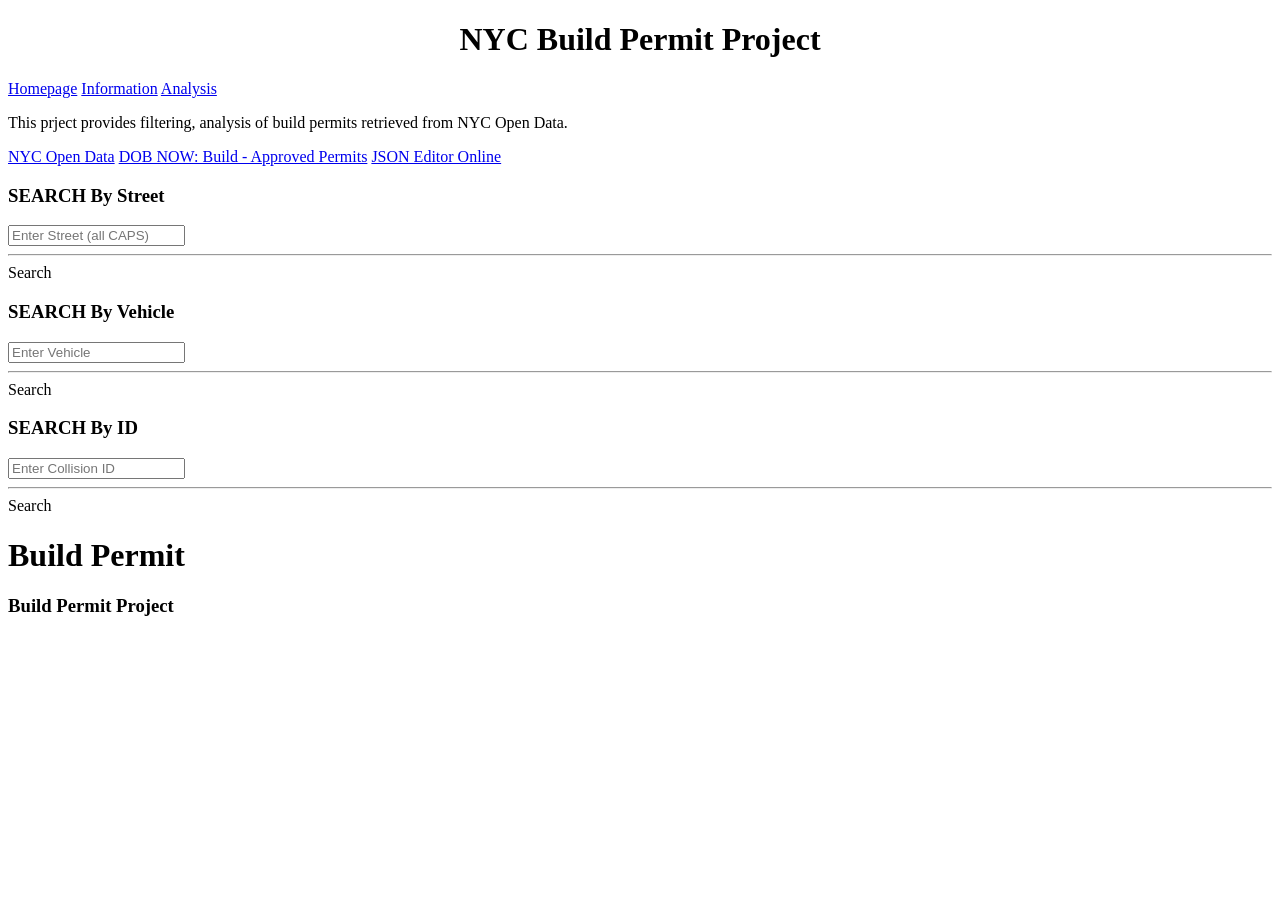
==== analysis.html @ 2fee92e8 "asd" ====
<!DOCTYPE html>
<html>
  <head>
    <meta charset="utf-8">
    <meta name="viewport" content="width=device-width">
    <title>Project</title>
    <link href="style.css" rel="stylesheet" type="text/css" />
    <script src="script.js"></script>
   </head>

  <body onload="init()">
    <div id="banner" class="container center">
      <div style="text-align:center">
          <h1>NYC Build Permit Project</h1>
          <h2></h2>
      </div>
    </div> 
    
    <nav class="container" id="bar">
      <a href="index.html">Homepage</a>
      <a href="info.html">Information</a>
      <a href="analysis.html">Analysis</a>
    </nav>

    <div class="container subbanner">
      <div>
        <p>This prject provides filtering, analysis of build permits retrieved from NYC Open Data.</p>
        <a class="button" href="https://opendata.cityofnewyork.us/" target="_blank">NYC Open Data</a> 
        <a class="button" target="_blank" href="https://data.cityofnewyork.us/Public-Safety/Motor-Vehicle-Collisions-Crashes/h9gi-nx95/about_data"
"> DOB NOW: Build - Approved Permits</a>
        <a class="button" target="_blank" href="https://jsoneditoronline.org/"> JSON Editor Online</a>
       </div>
    </div>

    <div class="container">
      <div id="leftPanel">
        <div class="card">
          <h3>SEARCH By Street</h3>
          <input type="text" id="streets" placeholder="Enter Street (all CAPS)">
          <hr></hr>
          <a class="button" onclick="filterBystreet()"> Search </a>
        </div>
        <!--Challenge 1: Create another UI in order to filter by zip code. [See Challenge 2 in script.js] -->
        <div class="card">
          <h3>SEARCH By Vehicle</h3>
          <input type="text" id="vehicle" placeholder="Enter Vehicle">
          <hr></hr>
          <a class="button" onclick="filterByvehicle()"> Search </a>
        </div>

        <!--Challenge 3: Create another UI in order to filter by complaint type. [See Challenge 4 in script.js] -->
        <div class="card">
          <h3>SEARCH By ID</h3>
          <input type="text" id="id" placeholder="Enter Collision ID">
          <hr></hr>
          <a class="button" onclick="filterByid()"> Search </a>
        </div>

      </div>

      <div class="card" id="rightPanel">
        <h1>Build Permit</h1>
        <div id="result" class="container"></div>
        <div id="output" class="container"></div>
      </div>
      
    </div>

    <div id="footer" class="container center">
      <h3>Build Permit Project</h3>
    </div>  
  </body>
</html>
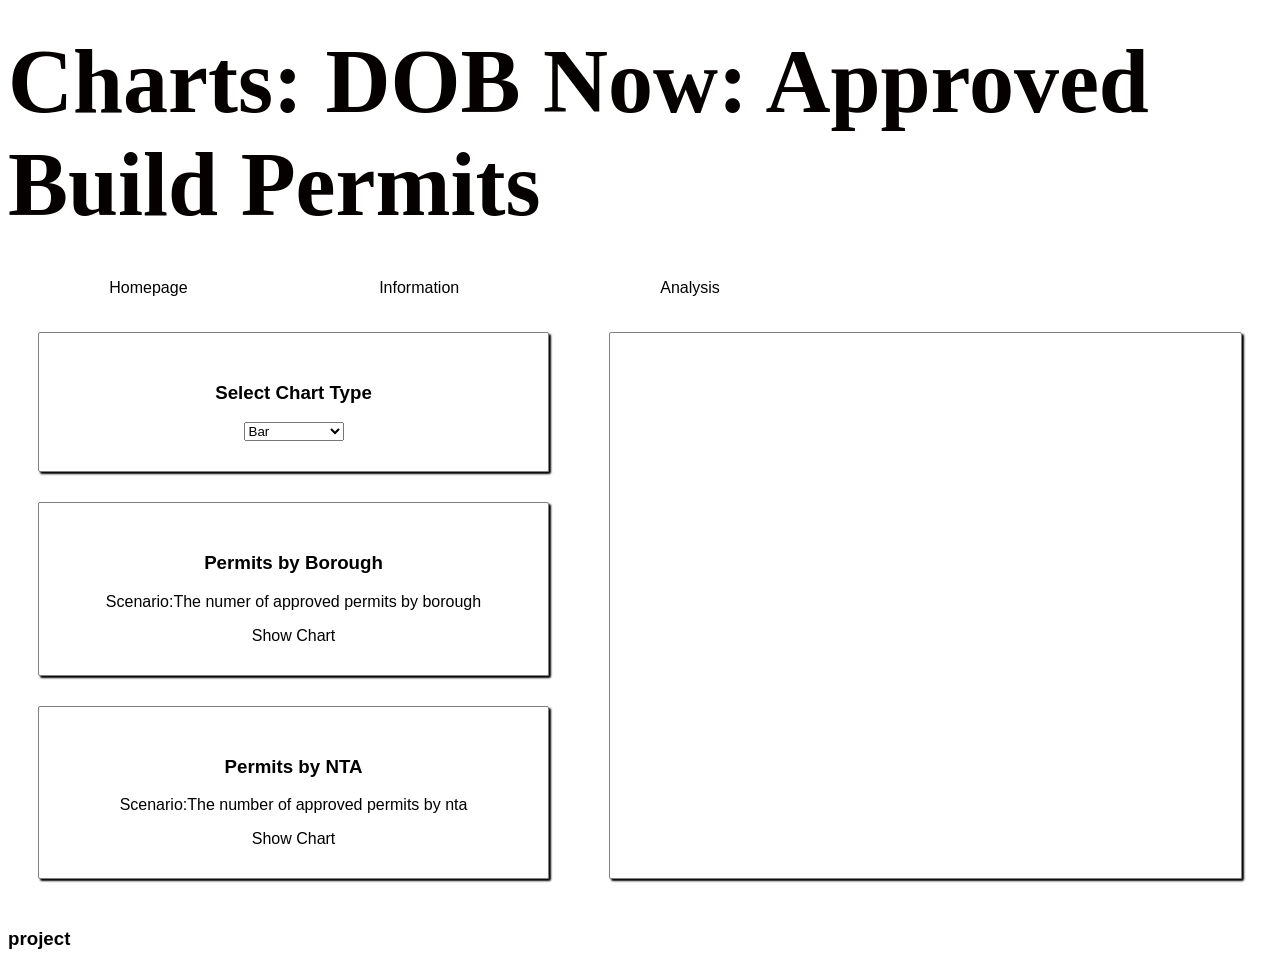
==== commit df934dbb: "qwerfgh" ====
--- a/analysis.html
+++ b/analysis.html
@@ -1,20 +1,28 @@
 <!DOCTYPE html>
 <html>
+
   <head>
     <meta charset="utf-8">
     <meta name="viewport" content="width=device-width">
     <title>Project</title>
-    <link href="style.css" rel="stylesheet" type="text/css" />
+  
+    <link href="style.css" rel="stylesheet" type="text/css"/>
+    <link href="c3.css" rel="stylesheet" type="text/css" />
+    <script src="c3.js"></script>
+    <script src="d3.js"></script>
+    <script src="helper.js"></script>  
     <script src="script.js"></script>
    </head>
-
+  
   <body onload="init()">
     <div id="banner" class="container center">
-      <div style="text-align:center">
-          <h1>NYC Build Permit Project</h1>
-          <h2></h2>
-      </div>
-    </div> 
+      <h1> Charts: DOB Now: Approved Build Permits </h1>
+    </div>
+    <div class="container subbanner">
+      <div>
+        <p></p>
+       </div>
+    </div>
     
     <nav class="container" id="bar">
       <a href="index.html">Homepage</a>
@@ -22,52 +30,38 @@
       <a href="analysis.html">Analysis</a>
     </nav>
 
-    <div class="container subbanner">
-      <div>
-        <p>This prject provides filtering, analysis of build permits retrieved from NYC Open Data.</p>
-        <a class="button" href="https://opendata.cityofnewyork.us/" target="_blank">NYC Open Data</a> 
-        <a class="button" target="_blank" href="https://data.cityofnewyork.us/Public-Safety/Motor-Vehicle-Collisions-Crashes/h9gi-nx95/about_data"
-"> DOB NOW: Build - Approved Permits</a>
-        <a class="button" target="_blank" href="https://jsoneditoronline.org/"> JSON Editor Online</a>
-       </div>
-    </div>
 
     <div class="container">
-      <div id="leftPanel">
+      <div id="panel">
+        
         <div class="card">
-          <h3>SEARCH By Street</h3>
-          <input type="text" id="streets" placeholder="Enter Street (all CAPS)">
-          <hr></hr>
-          <a class="button" onclick="filterBystreet()"> Search </a>
+          <h3>Select Chart Type</h3>
+          <select id="chartType" style="width:100px;">
+            <option value="bar">Bar</option>
+            <option value="pie">Pie</option>
+          </select>
         </div>
-        <!--Challenge 1: Create another UI in order to filter by zip code. [See Challenge 2 in script.js] -->
+        
         <div class="card">
-          <h3>SEARCH By Vehicle</h3>
-          <input type="text" id="vehicle" placeholder="Enter Vehicle">
-          <hr></hr>
-          <a class="button" onclick="filterByvehicle()"> Search </a>
+          <h3>Permits by Borough</h3>
+          <p><span class="highlight">Scenario:</span>The numer of approved permits by borough</p>
+          <a class="button" onclick="permitsByBorough()"> Show Chart </a>
         </div>
-
-        <!--Challenge 3: Create another UI in order to filter by complaint type. [See Challenge 4 in script.js] -->
+        
         <div class="card">
-          <h3>SEARCH By ID</h3>
-          <input type="text" id="id" placeholder="Enter Collision ID">
-          <hr></hr>
-          <a class="button" onclick="filterByid()"> Search </a>
+          <h3>Permits by NTA</h3>
+          <p><span class="highlight">Scenario:</span>The number of approved permits by nta</p>
+          <a class="button" onclick="permitsByNta()"> Show Chart </a>
         </div>
-
-      </div>
-
-      <div class="card" id="rightPanel">
-        <h1>Build Permit</h1>
-        <div id="result" class="container"></div>
-        <div id="output" class="container"></div>
       </div>
       
+      <div class="card">
+       <div id="chart"></div> <!-- div for chart -->
+      </div>
     </div>
 
     <div id="footer" class="container center">
-      <h3>Build Permit Project</h3>
+      <h3>project</h3>
     </div>  
   </body>
 </html>
--- a/style.css
+++ b/style.css
@@ -0,0 +1,95 @@
+.container{
+  display: flex;
+}
+
+.container div{
+  flex: 1;
+}
+
+.card{
+  flex:1;
+  margin:30px;
+  padding:30px;
+  border:1px solid gray;
+  text-align:center;
+  box-shadow:2px 2px 2px black;
+  border-radius:2px;
+}
+
+nav{
+  padding:5px
+}
+nav a{
+  color:black;
+  margin:0 10px 0 10px;
+  display:inline-block;
+  width:20%;
+  text-align:center;
+}
+
+#banner{
+  height: 250px;
+  background-image: url("Buildings.png");
+  font-family: Cambria, Cochin, Georgia, Times, 'Times New Roman', serif;
+  font-size: 45px;
+  align-items: center;
+  justify-content:center;
+  color: rgb(5, 1, 1);
+}
+
+html{
+  font-family: Arial;
+}
+
+a{
+  text-decoration: none;
+}
+
+nav a:hover{
+  border-bottom: 2px solid black;
+}
+
+#p1{
+    font-family: 'Times New Roman', Times, serif;
+    font-size: large;
+    background-color: beige;
+}
+
+#hh{
+    font-family: 'Times New Roman', Times, serif;
+    font-weight: bold;
+    background-color: burlywood;
+
+}
+
+#map{
+  flex:1;
+  width:90%;
+  margin-top:50px;
+  height:400px;  /* Required for Leaflet map */  
+  border-radius:10px;
+  box-shadow:2px 2px 2px black;
+  background-color:silver;
+}
+
+#output{
+  display:flex;
+  flex-wrap:wrap;
+}
+
+#rightPanel{
+    font-family: Arial, Helvetica, sans-serif;
+    font-weight: bold;
+    background-color: rgb(252, 255, 226);
+
+}
+
+.button2{
+    flex:1;
+    margin:5px;
+    padding:5px;
+    border:1px solid gray;
+    text-align:center;
+    font-weight: bold;
+    background-color: rgba(223, 213, 128, 0.788);
+}
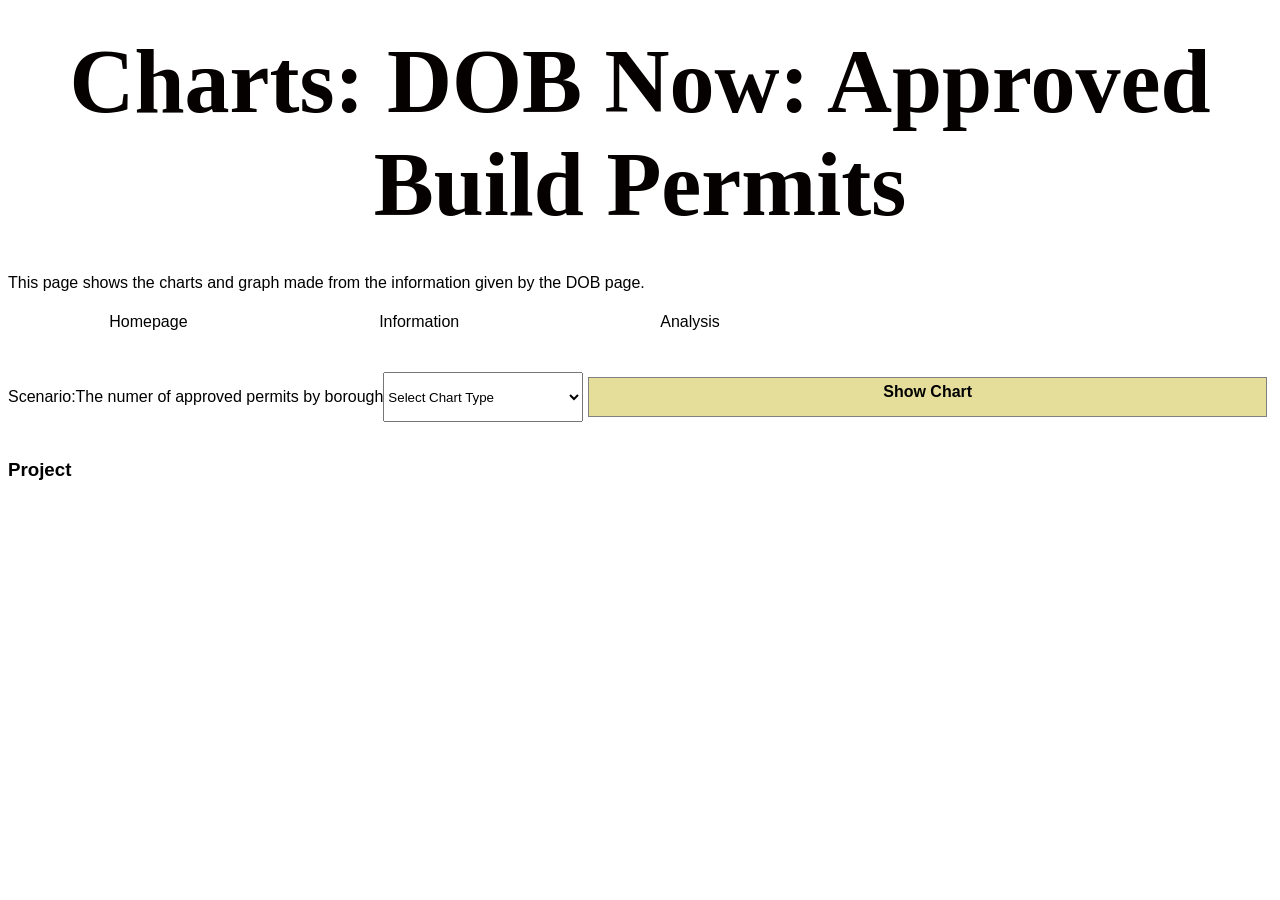
==== commit a8ff7d29: "asd" ====
--- a/analysis.html
+++ b/analysis.html
@@ -1,67 +1,61 @@
 <!DOCTYPE html>
 <html>
-
   <head>
     <meta charset="utf-8">
     <meta name="viewport" content="width=device-width">
     <title>Project</title>
-  
+
+    <!-- Import libraries and link files  -->
     <link href="style.css" rel="stylesheet" type="text/css"/>
     <link href="c3.css" rel="stylesheet" type="text/css" />
     <script src="c3.js"></script>
-    <script src="d3.js"></script>
-    <script src="helper.js"></script>  
-    <script src="script.js"></script>
+    <script src="d3.js"></script>    
+    <script src="helper.js"></script>
+    <script src="sscript22.js"></script>
+
    </head>
-  
-  <body onload="init()">
+   
+  <body onload="init_b()">
     <div id="banner" class="container center">
-      <h1> Charts: DOB Now: Approved Build Permits </h1>
+      <div style="text-align:center">
+          <h1> Charts: DOB Now: Approved Build Permits</h1>
+      </div>
     </div>
+
+    
+
     <div class="container subbanner">
       <div>
-        <p></p>
+        <p>This page shows the charts and graph made from the information given by the DOB page.</h4>
        </div>
     </div>
-    
+
     <nav class="container" id="bar">
       <a href="index.html">Homepage</a>
       <a href="info.html">Information</a>
       <a href="analysis.html">Analysis</a>
     </nav>
-
+<br>
+<br>
 
     <div class="container">
-      <div id="panel">
-        
-        <div class="card">
-          <h3>Select Chart Type</h3>
-          <select id="chartType" style="width:100px;">
-            <option value="bar">Bar</option>
-            <option value="pie">Pie</option>
-          </select>
-        </div>
-        
-        <div class="card">
-          <h3>Permits by Borough</h3>
-          <p><span class="highlight">Scenario:</span>The numer of approved permits by borough</p>
-          <a class="button" onclick="permitsByBorough()"> Show Chart </a>
-        </div>
-        
-        <div class="card">
-          <h3>Permits by NTA</h3>
-          <p><span class="highlight">Scenario:</span>The number of approved permits by nta</p>
-          <a class="button" onclick="permitsByNta()"> Show Chart </a>
-        </div>
-      </div>
-      
-      <div class="card">
-       <div id="chart"></div> <!-- div for chart -->
-      </div>
+      <p><span class="highlight">Scenario:</span>The numer of approved permits by borough</p>
+      <select id="chartType" style="width:200px;">
+        <option>Select Chart Type</option>
+        <option value="line">Line</option>
+        <option value="bar">Bar</option>
+        <option value="pie">Pie</option>
+        <option value="donut">Donut</option>
+      </select>
+      <a class="button" onclick="permitsByBorough()"> Show Chart </a>
     </div>
 
+    <div class="container subbanner"><br></div>
+
+    <div id="output"></div> <!-- div for chart -->
+
     <div id="footer" class="container center">
-      <h3>project</h3>
+      <h3>Project</h3>
     </div>  
   </body>
 </html>
--- a/style.css
+++ b/style.css
@@ -80,10 +80,20 @@
 #rightPanel{
     font-family: Arial, Helvetica, sans-serif;
     font-weight: bold;
-    background-color: rgb(252, 255, 226);
+    background-color: rgba(129, 16, 16, 0.801);
+    color:white;
 
 }
 
+.button{
+    flex:1;
+    margin:5px;
+    padding:5px;
+    border:1px solid gray;
+    text-align:center;
+    font-weight: bold;
+    background-color: rgba(223, 213, 128, 0.788);
+}
 .button2{
     flex:1;
     margin:5px;
--- a/c3.css
+++ b/c3.css
@@ -0,0 +1,242 @@
+/*-- Chart --*/
+
+.c3 svg {
+  font: 10px sans-serif;
+  -webkit-tap-highlight-color: rgba(0, 0, 0, 0);
+}
+
+.c3 path, .c3 line {
+  fill: none;
+  stroke: #000;
+}
+
+.c3 text {
+  -webkit-user-select: none;
+  -moz-user-select: none;
+  user-select: none;
+}
+
+.c3-legend-item-tile,
+.c3-xgrid-focus,
+.c3-ygrid,
+.c3-event-rect,
+.c3-bars path {
+  shape-rendering: crispEdges;
+}
+
+.c3-chart-arc path {
+  stroke: #fff;
+}
+
+.c3-chart-arc rect {
+  stroke: white;
+  stroke-width: 1;
+}
+
+.c3-chart-arc text {
+  fill: #fff;
+  font-size: 13px;
+}
+
+/*-- Axis --*/
+/*-- Grid --*/
+.c3-grid line {
+  stroke: #aaa;
+}
+
+.c3-grid text {
+  fill: #aaa;
+}
+
+.c3-xgrid, .c3-ygrid {
+  stroke-dasharray: 3 3;
+}
+
+/*-- Text on Chart --*/
+.c3-text.c3-empty {
+  fill: #808080;
+  font-size: 2em;
+}
+
+/*-- Line --*/
+.c3-line {
+  stroke-width: 1px;
+}
+
+/*-- Point --*/
+.c3-circle {
+  fill: currentColor;
+}
+
+.c3-circle._expanded_ {
+  stroke-width: 1px;
+  stroke: white;
+}
+
+.c3-selected-circle {
+  fill: white;
+  stroke-width: 2px;
+}
+
+/*-- Bar --*/
+.c3-bar {
+  stroke-width: 0;
+}
+
+.c3-bar._expanded_ {
+  fill-opacity: 1;
+  fill-opacity: 0.75;
+}
+
+/*-- Focus --*/
+.c3-target.c3-focused {
+  opacity: 1;
+}
+
+.c3-target.c3-focused path.c3-line, .c3-target.c3-focused path.c3-step {
+  stroke-width: 2px;
+}
+
+.c3-target.c3-defocused {
+  opacity: 0.3 !important;
+}
+
+/*-- Region --*/
+.c3-region {
+  fill: steelblue;
+  fill-opacity: 0.1;
+}
+.c3-region text {
+  fill-opacity: 1;
+}
+
+/*-- Brush --*/
+.c3-brush .extent {
+  fill-opacity: 0.1;
+}
+
+/*-- Select - Drag --*/
+/*-- Legend --*/
+.c3-legend-item {
+  font-size: 12px;
+}
+
+.c3-legend-item-hidden {
+  opacity: 0.15;
+}
+
+.c3-legend-background {
+  opacity: 0.75;
+  fill: white;
+  stroke: lightgray;
+  stroke-width: 1;
+}
+
+/*-- Title --*/
+.c3-title {
+  font: 14px sans-serif;
+}
+
+/*-- Tooltip --*/
+.c3-tooltip-container {
+  z-index: 10;
+}
+
+.c3-tooltip {
+  border-collapse: collapse;
+  border-spacing: 0;
+  background-color: #fff;
+  empty-cells: show;
+  -webkit-box-shadow: 7px 7px 12px -9px #777777;
+  -moz-box-shadow: 7px 7px 12px -9px #777777;
+  box-shadow: 7px 7px 12px -9px #777777;
+  opacity: 0.9;
+}
+
+.c3-tooltip tr {
+  border: 1px solid #CCC;
+}
+
+.c3-tooltip th {
+  background-color: #aaa;
+  font-size: 14px;
+  padding: 2px 5px;
+  text-align: left;
+  color: #FFF;
+}
+
+.c3-tooltip td {
+  font-size: 13px;
+  padding: 3px 6px;
+  background-color: #fff;
+  border-left: 1px dotted #999;
+}
+
+.c3-tooltip td > span {
+  display: inline-block;
+  width: 10px;
+  height: 10px;
+  margin-right: 6px;
+}
+
+.c3-tooltip .value {
+  text-align: right;
+}
+
+/*-- Area --*/
+.c3-area {
+  stroke-width: 0;
+  opacity: 0.2;
+}
+
+/*-- Arc --*/
+.c3-chart-arcs-title {
+  dominant-baseline: middle;
+  font-size: 1.3em;
+}
+
+.c3-chart-arcs .c3-chart-arcs-background {
+  fill: #e0e0e0;
+  stroke: #FFF;
+}
+
+.c3-chart-arcs .c3-chart-arcs-gauge-unit {
+  fill: #000;
+  font-size: 16px;
+}
+
+.c3-chart-arcs .c3-chart-arcs-gauge-max {
+  fill: #777;
+}
+
+.c3-chart-arcs .c3-chart-arcs-gauge-min {
+  fill: #777;
+}
+
+.c3-chart-arc .c3-gauge-value {
+  fill: #000;
+  /*  font-size: 28px !important;*/
+}
+
+.c3-chart-arc.c3-target g path {
+  opacity: 1;
+}
+
+.c3-chart-arc.c3-target.c3-focused g path {
+  opacity: 1;
+}
+
+/*-- Zoom --*/
+.c3-drag-zoom.enabled {
+  pointer-events: all !important;
+  visibility: visible;
+}
+
+.c3-drag-zoom.disabled {
+  pointer-events: none !important;
+  visibility: hidden;
+}
+
+.c3-drag-zoom .extent {
+  fill-opacity: 0.1;
+}
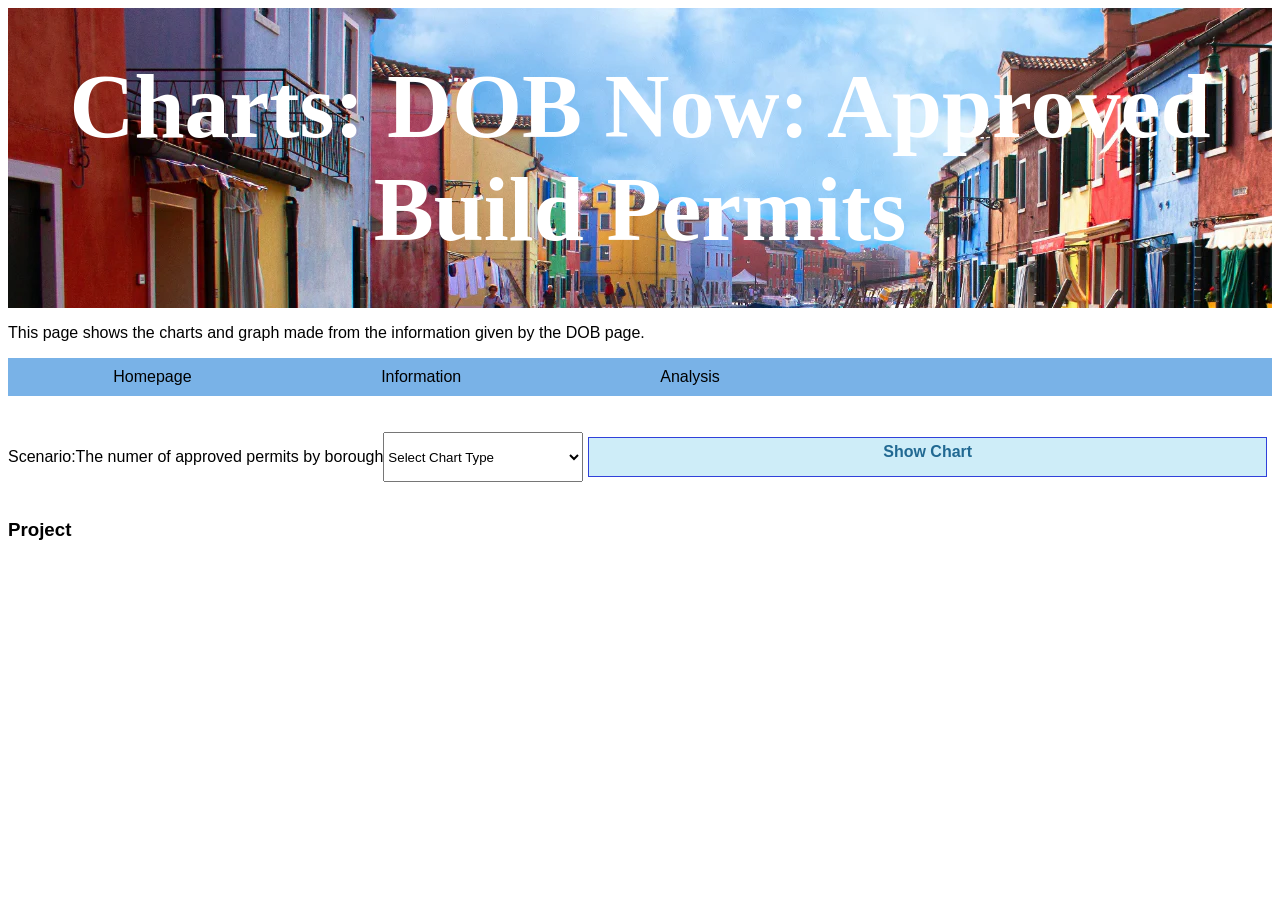
==== commit 39062a8c: "asd" ====
--- a/analysis.html
+++ b/analysis.html
@@ -16,7 +16,7 @@
    </head>
    
   <body onload="init_b()">
-    <div id="banner" class="container center">
+    <div id="banner3" class="container center">
       <div style="text-align:center">
           <h1> Charts: DOB Now: Approved Build Permits</h1>
       </div>
@@ -30,7 +30,7 @@
        </div>
     </div>
 
-    <nav class="container" id="bar">
+    <nav class="container" id="bar2">
       <a href="index.html">Homepage</a>
       <a href="info.html">Information</a>
       <a href="analysis.html">Analysis</a>
@@ -47,12 +47,12 @@
         <option value="pie">Pie</option>
         <option value="donut">Donut</option>
       </select>
-      <a class="button" onclick="permitsByBorough()"> Show Chart </a>
+      <a class="button3" onclick="permitsByBorough()"> Show Chart </a>
     </div>
 
     <div class="container subbanner"><br></div>
 
-    <div id="output"></div> <!-- div for chart -->
+    <div id="output2"></div> <!-- div for chart -->
 
     <div id="footer" class="container center">
       <h3>Project</h3>
--- a/style.css
+++ b/style.css
@@ -17,8 +17,20 @@
 }
 
 nav{
-  padding:5px
+  background-color: rgb(197, 197, 231);
+  padding:10px
 }
+
+#bar{
+  background-color: rgb(92, 110, 11);
+  padding:10px
+}
+
+#bar2{
+  background-color: rgb(121, 178, 231);
+  padding:10px
+}
+
 nav a{
   color:black;
   margin:0 10px 0 10px;
@@ -28,14 +40,35 @@
 }
 
 #banner{
-  height: 250px;
-  background-image: url("Buildings.png");
+  height: 300px;
+  background-image: url("wd.jpg");
   font-family: Cambria, Cochin, Georgia, Times, 'Times New Roman', serif;
   font-size: 45px;
   align-items: center;
   justify-content:center;
-  color: rgb(5, 1, 1);
+  color: rgb(255, 255, 255);
 }
+
+#banner2{
+  height: 300px;
+  background-image: url("asd.webp");
+  font-family: Cambria, Cochin, Georgia, Times, 'Times New Roman', serif;
+  font-size: 45px;
+  align-items: center;
+  justify-content:center;
+  color: rgb(255, 255, 255);
+}
+
+#banner3{
+  height: 300px;
+  background-image: url("www.webp");
+  font-family: Cambria, Cochin, Georgia, Times, 'Times New Roman', serif;
+  font-size: 45px;
+  align-items: center;
+  justify-content:center;
+  color: rgb(255, 255, 255);
+}
+
 
 html{
   font-family: Arial;
@@ -73,14 +106,14 @@
 }
 
 #output{
-  display:flex;
-  flex-wrap:wrap;
+  flex-wrap: wrap;
+  background-color: rgba(129, 16, 16, 0.801);
 }
 
 #rightPanel{
     font-family: Arial, Helvetica, sans-serif;
     font-weight: bold;
-    background-color: rgba(129, 16, 16, 0.801);
+    background-color: rgba(213, 194, 165, 1.0);
     color:white;
 
 }
@@ -102,4 +135,21 @@
     text-align:center;
     font-weight: bold;
     background-color: rgba(223, 213, 128, 0.788);
+}
+
+.button3{
+    flex:1;
+    margin:5px;
+    padding:5px;
+    border:1px solid rgb(48, 65, 218);
+    text-align:center;
+    font-weight: bold;
+    background-color: rgba(193, 233, 247, 0.788);
+    color: rgb(33, 105, 146);
+}
+
+#output2{
+  flex:6;
+
+  background-color: rgb(255, 251, 195);
 }
